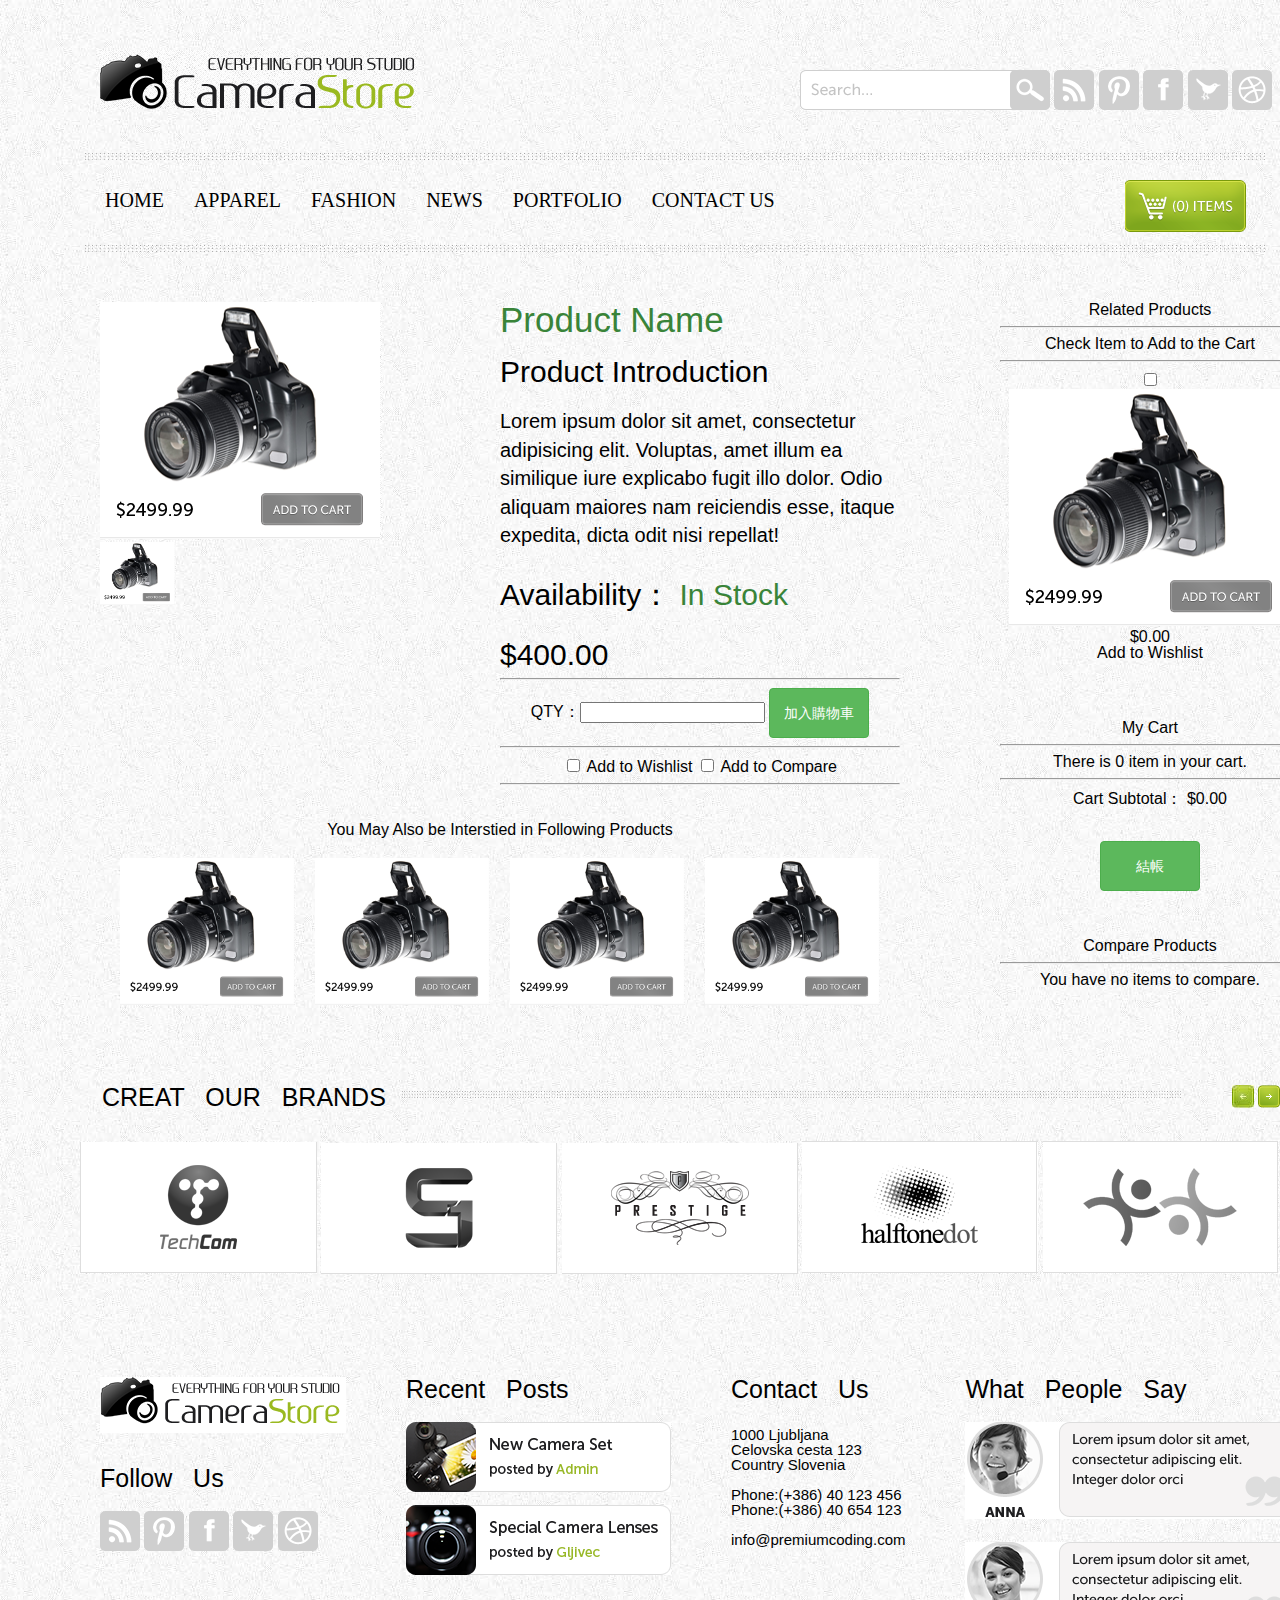
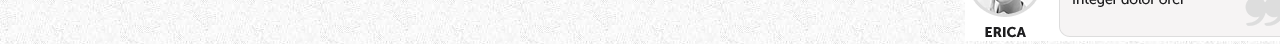
==== Product_detail.html @ 6d2dbd33 "資料上傳" ====
<!DOCTYPE html>
<html lang="en">
<head>
	<meta charset="UTF-8">
	<title>商品內頁</title>
	<link rel="stylesheet" type="text/css" href="css/all.css">
	<script src="js/jquery-1.9.1.min.js" type="text/javascript"></script>
    <script src="js/jquery.mlens-1.0.js" type="text/javascript"></script>
    <script src="js/all.js" type="text/javascript"></script>
    <script>
    	function divrefresh(){
		    var p1=document.getElementById('brands_1');
		    var p2=document.getElementById('brands_2');
		    var p3=document.getElementById('brands_3');
		    if(p1.style.display=='block'){
		    	p1.style.display='none';
		    	p2.style.display='block';
		   	}else if(p2.style.display=='block'){
		    	p2.style.display='none';
		    	p3.style.display='block';
		   	}else{
		    	p3.style.display='none';
		    	p1.style.display='block';
		 	}
		}
    </script>
</head>
<body>
	<div class="wrapper">
		<div class="header_container">
			<div class="logo_wrapper">
				<a href="index.html"><img src="images/logo.png"></a>
			</div>
			<div class="label_wrapper">
				<img src="images/label1.png">
				<img src="images/label2.png">
				<img src="images/label3.png">
				<img src="images/label4.png">
				<img src="images/label5.png">
				<img src="images/label6.png">
			</div>

			<img class="line1" src="images/line.jpg">

			<div class="nav">
				<ul class="nav_item">
					<li><a href="">HOME</a></li>
					<li><a href="">APPAREL</a></li>
					<li><a href="">FASHION</a></li>
					<li><a href="">NEWS</a></li>
					<li><a href="">PORTFOLIO</a></li>
					<li><a href="">CONTACT US</a></li>
				</ul>
			</div>

			<span class="shopping_cart toggle">
				<a href="">
					<img src="images/shopping_cart.png">
				</a>
				<nav class="droplist">
					<ul>
						<li><div class="small"><img src="images/featured_p1.png" alt=""></div></li>
						<li><div class="small"><img src="images/featured_p1.png" alt=""></div></li>
						<li><div class="small"><img src="images/featured_p1.png" alt=""></div></li>
						<li><div class="small"><img src="images/featured_p1.png" alt=""></div></li>
					</ul>
				</nav>
			</span>

			<img class="line2" src="images/line.jpg">
		</div>
		<div class="productdetail">
			<div class="detail_left">
				<div class="big">
					<img class="jQzoom" src="images/featured_p1.png" data-big="images/featured_p1_big.png">
				</div>
				<div class="small">
					<img src="images/featured_p1.png">
				</div>
			</div>
			<div class="detail_right">
				<h1>Product Name</h1>
				<h2>Product Introduction</h2>
				<p>Lorem ipsum dolor sit amet, consectetur adipisicing elit. Voluptas, amet illum ea similique iure explicabo fugit illo dolor. Odio aliquam maiores nam reiciendis esse, itaque expedita, dicta odit nisi repellat!</p>
				<h3>Availability： <span class="state">In Stock</span></h3>
				<h3>$400.00</h3>
				<hr>
				<form action="" class="form">
					QTY：<input type="text" name="Qity" id="">
					<input type="submit" class="btn btn-submit" value="加入購物車">
				</form>
				<hr>
					<input type="checkbox" name="" id=""> Add to Wishlist
					<input type="checkbox" name="" id=""> Add to Compare
				<hr>
			</div>
			<div class="detail_foot">
				<h2>You May Also be Interstied in Following Products</h2>
				<ul>
					<li><img src="images/featured_p1.png" alt=""></li>
					<li><img src="images/featured_p1.png" alt=""></li>
					<li><img src="images/featured_p1.png" alt=""></li>
					<li><img src="images/featured_p1.png" alt=""></li>
				</ul>
			</div>
		</div>
		<div class="productrecom">
			<form action="Product_List.html">
				<h2>Related Products</h2>
				<hr>
				<p>Check Item to Add to the Cart</p>
				<hr>
				<ul class="recomlist">
					<li>
						<input type="checkbox" name="">
						<img src="images/featured_p1.png" alt="">
						<p>$0.00</p>
						<a href="">Add to Wishlist</a>
					</li>
				</ul>
				<h3>My Cart</h3>
				<hr>
				<p>There is <span class="state"> 0 item</span> in your cart.</p>
				<hr>
				<div class="checkarea">
					<p>Cart Subtotal： $0.00</p>
					<input type="submit" class="btn btn-submit" value="結帳">
				</div>
				<h3>Compare Products</h3>
				<hr>
				<p>You have no items to compare.</p>
			</form>
		</div>

			<div class="brands_wrapper">
				<div class="products_header">
					<div class="title">CREAT &nbsp OUR &nbsp BRANDS</div>
					<div class="line_short"><img src="images/line_short.jpg"></div>
					<div class="arrow">
						<img src="images/arrow_r.jpg" onclick="javascript:divrefresh();">
						<img src="images/arrow_l.png" onclick="javascript:divrefresh();">
					</div>
				</div>
				<div class="brands" id="brands_1" style="display:block;">
					<a href=""><img src="images/brands1.png"></a>
					<a href=""><img src="images/brands2.png"></a>
					<a href=""><img src="images/brands3.png"></a>
					<a href=""><img src="images/brands4.png"></a>
					<a href=""><img src="images/brands5.png"></a>
				</div>
				<div class="brands" id="brands_2" style="display:none;">
					<a href=""><img src="images/brands5.png"></a>
					<a href=""><img src="images/brands3.png"></a>
					<a href=""><img src="images/brands2.png"></a>
					<a href=""><img src="images/brands1.png"></a>
					<a href=""><img src="images/brands4.png"></a>
				</div>
				<div class="brands" id="brands_3" style="display:none;">
					<a href=""><img src="images/brands2.png"></a>
					<a href=""><img src="images/brands5.png"></a>
					<a href=""><img src="images/brands3.png"></a>
					<a href=""><img src="images/brands4.png"></a>
					<a href=""><img src="images/brands1.png"></a>
				</div>
			</div>

		<div class="footer_container">
			<div class="footer_part">
				<div class="part1_1"><img src="images/logo2.png"></div>
				<div class="part1_2"><p>Follow &nbsp Us</p></div>
				<div class="part1_3">
					<a href=""><img src="images/label2.png"></a>
					<a href=""><img src="images/label3.png"></a>
					<a href=""><img src="images/label4.png"></a>
					<a href=""><img src="images/label5.png"></a>
					<a href=""><img src="images/label6.png"></a>
				</div>
			</div>

			<div class="footer_part2">
				<div class="part2_1"><p>Recent &nbsp Posts</p></div>
				<div class="part2_2"><img src="images/new_camera_set.png"></div>
				<div class="part2_3"><img src="images/special_camera_lenses.png"></div>
			</div>

			<div class="footer_part3">
				<div class="part3_1">
					<strong>Contact &nbsp Us</strong><br><br>
				</div>
				<div class="part3_2">
					1000 Ljubljana<br>Celovska cesta 123<br>Country Slovenia<br><br>
					Phone:(+386) 40 123 456<br>
					Phone:(+386) 40 654 123<br><br>

					info@premiumcoding.com
				</div>
			</div>

			<div class="footer_part4">
				<div class="part4_1"><strong>What &nbsp People &nbsp Say</strong></div>
				<div class="part4_2"><img src="images/say1.png"></div>
				<div class="part4_3"><img src="images/say2.png"></div>
			</div>
		</div>
	</div>
</body>
</html>
---- css/all.css ----
/* http://meyerweb.com/eric/tools/css/reset/ 
   v2.0 | 20110126
   License: none (public domain)
*/

html, body, div, span, applet, object, iframe,
h1, h2, h3, h4, h5, h6, p, blockquote, pre,
a, abbr, acronym, address, big, cite, code,
del, dfn, em, img, ins, kbd, q, s, samp,
small, strike, strong, sub, sup, tt, var,
b, u, i, center,
dl, dt, dd, ol, ul, li,
fieldset, form, label, legend,
table, caption, tbody, tfoot, thead, tr, th, td,
article, aside, canvas, details, embed, 
figure, figcaption, footer, header, hgroup, 
menu, nav, output, ruby, section, summary,
time, mark, audio, video {
	margin: 0;
	padding: 0;
	border: 0;
	font-size: 100%;
	font: inherit;
	vertical-align: baseline;
}
/* HTML5 display-role reset for older browsers */
article, aside, details, figcaption, figure, 
footer, header, hgroup, menu, nav, section {
	display: block;
}
body {
	line-height: 1;
}
ol, ul {
	list-style: none;
}
blockquote, q {
	quotes: none;
}
blockquote:before, blockquote:after,
q:before, q:after {
	content: '';
	content: none;
}
table {
	border-collapse: collapse;
	border-spacing: 0;
}

/*wrapper*/
body{
	background-image: url('../images/background.jpg');
	font-family: Arial;
}
.wrapper{
	width: 1350px;
	margin: auto;
}

.line1{
	display: block;
	margin: 0 auto;
	padding-top: 40px;
}

.line2{
	display: block;
	margin: 0 auto;
	padding-top: 10px;
}
.line3{

	display: block;
	float: left;

}
.line4{
	display: block;
}
.line5{
	display: block;
}

a{
	text-decoration:none;
	color: black;
}
a:visited{
	color: black;
}
a:hover{
	color:#5cb85c;
}

/* header_container */
.header_container{
	width: 1350px;
}

.header_container div{
	float: left;
}

.logo_wrapper{
	float: left;
	width: 350px;
	margin-left: 100px;
	margin-top: 50px;
}

.label_wrapper{
	float: left;
	width: 500px;
	margin-left: 350px;
	margin-top: 70px;
}

.nav{
	float: left;
	margin-left: 75px;
	margin-top: 30px;
	font-size: 20px;
	font-family: cursive;
}

.nav ul li{
	float: left;
	margin-left: 30px;
}

.shopping_cart{
	float: left;
	margin-top: 20px;
	margin-left: 350px;
}

/*main_container*/

.main_container{
	margin-top: 70px;
}

	/*bannerbox*/
	.bannerbox { width: 1172px; height: 447px; overflow: hidden; margin: 0px auto; }
	#focus { width: 1172px; height: 447px; clear: both; overflow: hidden; position: relative; float: left; }
    #focus ul { width: 1172px; height: 447px; float: left; position: absolute; clear: both; padding: 0px; margin: 0px; }
        #focus ul li { float: left; width: 1172px; height: 447px; overflow: hidden; position: relative; padding: 0px; margin: 0px; }
    #focus .preNext { width: 550px; height: 447px; position: absolute; top: 0px; cursor: pointer; }
    #focus .pre { left: 0; background: url(../images/sprite.png) no-repeat left center; }
    #focus .next { right: 0; background: url(../images/sprite1.png) no-repeat right center; }

    .banner_title_wrapper{
    	float: left;
    	width: 1350px;
    }
	.banner_title{
		float: left;
		font-size: 35px;
		margin-top: 25px;
		margin-left: 90px;
	}
	.visit{
		float: left;
		margin-top: 15px;
		margin-left: 60px;
	}



.products_header{
	float: left;
	width: 1270px;
	padding-top: 80px;
}
	.title{
	width: 300px;
	float: left;
	
	margin-left: 22px;
	font-size:25px;
	}

	.line_short{
		float: left;
		width: 100px;
	}

	.arrow{
		float: left;
		margin-left: 730px;
	}


.featured_title{
	width: 300px;
	float: left;
	padding-right:40px; 
	margin-top: 100px;
	margin-left: 22px;
	font-size:25px;
}

.recent_products_wrapper{
	width: 1270px;
	float: left;
	margin-left:80px;
}

.recent_product{
	float: left;
	width: 280px;
	margin-left: 20px;
	margin-top: 30px;
}
.recent_product h3{
	margin:0 auto;
	width: 280px;
	font-size: 20px;
	margin-top: 5px;
}
.recent_product p{
	width: 280px;
	margin-top: 15px;
	margin-bottom: 30px;
	line-height: 1.42857143;
}
.recent_product a.view_product{
	color:green;
	width: 280px;
	margin-top: 30px;
}

.featured_products_wrapper{
	width: 1270px;
	float: left;
	margin-left:80px;	 
}
.featured_product{
	float: left;
	width: 280px;
	margin-left: 20px;
	margin-top: 30px;
}
.featured_product h3{
	margin:0 auto;
	width: 280px;
	font-size: 20px;
	margin-top: 5px;
}
.featured_product p{
	width: 280px;
	margin-top: 15px;
	margin-bottom: 30px;
	line-height: 1.42857143;
}
.featured_product a.view_product{
	color:green;
	width: 280px;
	margin-top: 50px;
}


.featured_products_wrapper{
	float: left;
	margin-left:80px;
}

.brands_wrapper{
	width: 1270px;
	float: left;
	margin-left:80px;	 
}

.brands_title{
	width: 300px;
	float: left;
	padding-right: 40px;
	margin-top: 80px;
	margin-left: 100px;
	font-size:25px;
}

.brands{
	float: left;
	margin-top: 30px;
}

/*footer_container*/

.footer_container{
	float: left;
	margin-top: 100px;
	padding-left: 100px;
}

.footer_part{
	float: left;
}

	.part1_1{
	}

	.part1_2{
		margin-top: 30px;
		font-size: 25px;

	}

	.part1_3{
		margin-top: 20px;

	}

.footer_part2{
	float: left;
	margin-left: 60px;
}

	.part2_1{
		font-size: 25px;
	}

	.part2_2{
		margin-top: 20px;
	}

	.part2_3{
		margin-top: 10px;
	}

.footer_part3{
	float: left;
	margin-left: 60px;
}

	.part3_1{
		font-size: 25px;
	}

	.part3_2{
		font-size: 15px;
	}


.footer_part4{
	float: left;
	margin-left: 60px;
}
	.part4_1{
		font-size: 25px;
	}

	.part4_2{
		margin-top: 20px;
	}

	.part4_3{
		margin-top: 20px;
	}


/*Product_List*/
.checkoutwrap{
	width: 1350px;
	margin: auto;
}
.checkoutlist{
	text-align: center;
	margin-top: 25px;
	margin-left: 100px;
	float: left;
	width: 800px;
}
.checkoutlist h1{
	font-size: 35px;
	text-align: left;
	margin-bottom: 20px;
}
hr .line{
    display: block;
    margin-top: 0.5em;
    margin-bottom: 0.5em;
    margin-left: auto;
    margin-right: auto;
    border-style: inset;
    border-width: 1px;
}
.checkoutlist h2{
	margin-top: 20px;
	margin-bottom: 20px;
	font-size: 30px;
	text-align: center;
}
.table{
	margin-top: 20px;
}
.table > thead > tr > th,
.table > tbody > tr > th,
.table > tfoot > tr > th,
.table > thead > tr > td,
.table > tbody > tr > td,
.table > tfoot > tr > td {
	width: 800px;
	padding: 8px;
	line-height: 1.42857143;
	vertical-align: top;
	border-top: 1px solid #ddd;
}
.form_detail{
	margin-top: 20px;
	height: 400px;
	line-height: 1.42857143;
}
.form_detail li{
	text-align: left;
}
.form_detail input{
	width: 314px;
	height: 20px;
	margin-bottom: 10px;
	border-radius: 5px;
}
.form_left{
	margin-left: 25px;
	margin-right: 50px;
	float: left;
}
.email{
	width: 500px;
}
.form_right{
	float: right;
}
.form_pay{
	height: 35px;
}
.form_pay>.form_left{
	margin-top: 10px;
	margin-left: 150px;
}
.form_pay>.form_right{
	margin-top: 10px;
	margin-right: 150px;
}
.btn{
	width: 100px;
	height: 50px;
	display: inline-block;
	padding: 6px 12px;
	margin-bottom: 0;
	font-size: 14px;
	font-weight: 400;
	line-height: 1.42857143;
	text-align: center;
	white-space: nowrap;
	vertical-align: middle;
	cursor: pointer;
	border: 1px solid transparent;
	border-radius: 4px;
}
.btn-submit{
	color: #fff;
	background-color: #5cb85c;
	border-color: #4cae4c;
}
.btn-submit:hover{
	color: #fff;
	background-color: #449d44;
 	border-color: #398439;
}
/*Product_detail*/
.productdetail{
	text-align: center;
	margin-top: 50px;
	margin-left: 100px;
	float: left;
	width: 800px;
}
.detail_left{
	text-align: left;
	float: left;
	width: 300px;
	height: 500px;
}
.detail_right{
	float: right;
	width: 400px;
	height: 500px;
}
.big{
	position: relative;
}
.big>img{
	height: 125%;
	width: 125%;
}
.small>img{
	width: 25%;
	height: 25%;
}
.detail_right>h1{
	font-size: 35px;
	text-align: left;
	margin-bottom: 20px;
	color: #398439;
}
.detail_right>h2,
.productrecom>h2{
	margin-top: 20px;
	margin-bottom: 20px;
	font-size: 30px;
	text-align: left;
}
.detail_right>p{
	font-size: 20px;
	line-height: 1.42857143;
	text-align: left;
}
.detail_right>h3{
	margin-top: 30px;
	font-size: 30px;
	text-align: left;
}
.detail_right>h3>.state{
	color: #398439;
}
.detail_foot{
	float: left;
	width: 800px;
}
.detail_foot>h2{
	margin-top: 20px;
	margin-bottom: 20px;
}
.detail_foot img{
	margin-left: 20px;
	width: 175px;
	float: left;
}
.productrecom{
	text-align: center;
	margin-top: 50px;
	margin-left: 100px;
	float: left;
	width: 300px;
}
.recomlist{
	height: 350px;
}
.productrecom>p>.state{
	color: #398439;
}
.checkarea{
	height: 150px;
	line-height: 1.42857143;
}
.checkarea>input{
	margin-top: 30px;
}
/* Product_Index */

.main{
	width: 1350px;
}

.product-category{
	width: 840px;
	float: left;
}

.first-items{
	width: 840px;
	float: left;
}

.last-items{
	width: 840px;
	float: left;
}

.first-items>li{
	float: left;
	width: 200px;
	margin-left: 80px;
	margin-top: 50px;
	margin-bottom: 90px;
}

.last-items>li{
	float: left;
	width: 200px;
	margin-left: 80px;
	margin-top: 50px;
	margin-bottom: 90px;
}

.product_content{
	text-align: left;
	margin-top: 65px;
	float: left;
}
.product_content p{
	margin-top: 5px;
	color: red;

}
.money{
	color: black;
	font-weight: bold;
}

nav{
	display: block;
    float: left;
    width: 100px;
    margin-bottom: 30px;
}
.toggle{
	width: 100px;
}
.droplist{
	width: 100px;
}
.droplist .small>img{
	height: 75%;
	width: 75%;
}
.droplist ul{
    margin: 0;
    padding: 0;
}
.droplist li{
    float: left;
    color: #FFF;
    list-style: none;
}
.droplist img{
	margin-left: 20px;
	margin-top: 10px;
}
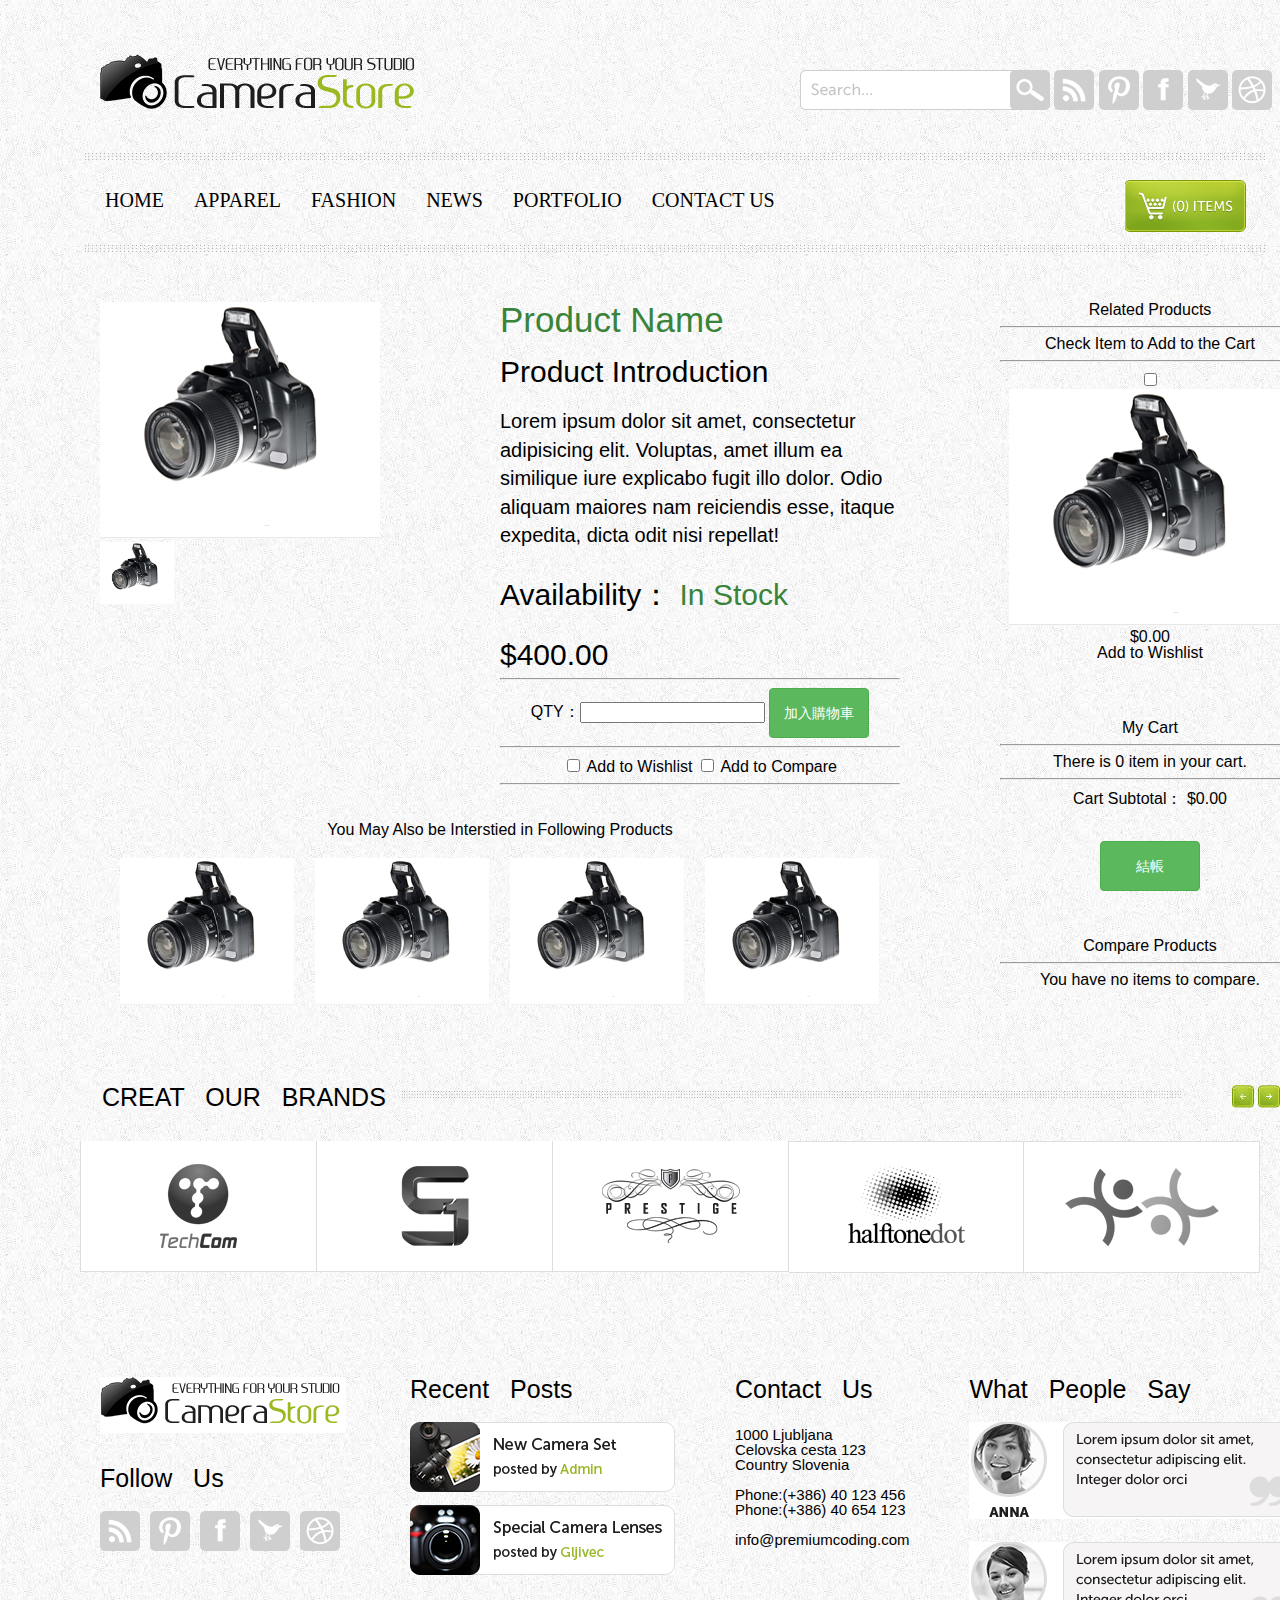
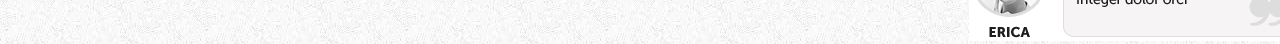
==== commit 39fb66ae: "資料更新" ====
--- a/Product_detail.html
+++ b/Product_detail.html
@@ -53,19 +53,10 @@
 				</ul>
 			</div>
 
-			<span class="shopping_cart toggle">
-				<a href="">
-					<img src="images/shopping_cart.png">
-				</a>
-				<nav class="droplist">
-					<ul>
-						<li><div class="small"><img src="images/featured_p1.png" alt=""></div></li>
-						<li><div class="small"><img src="images/featured_p1.png" alt=""></div></li>
-						<li><div class="small"><img src="images/featured_p1.png" alt=""></div></li>
-						<li><div class="small"><img src="images/featured_p1.png" alt=""></div></li>
-					</ul>
-				</nav>
+			<span class="shopping_cart">
+				<a href=""><img src="images/shopping_cart.png"></a>
 			</span>
+
 
 			<img class="line2" src="images/line.jpg">
 		</div>
@@ -141,46 +132,52 @@
 						<img src="images/arrow_l.png" onclick="javascript:divrefresh();">
 					</div>
 				</div>
-				<div class="brands" id="brands_1" style="display:block;">
-					<a href=""><img src="images/brands1.png"></a>
-					<a href=""><img src="images/brands2.png"></a>
-					<a href=""><img src="images/brands3.png"></a>
-					<a href=""><img src="images/brands4.png"></a>
-					<a href=""><img src="images/brands5.png"></a>
-				</div>
-				<div class="brands" id="brands_2" style="display:none;">
-					<a href=""><img src="images/brands5.png"></a>
-					<a href=""><img src="images/brands3.png"></a>
-					<a href=""><img src="images/brands2.png"></a>
-					<a href=""><img src="images/brands1.png"></a>
-					<a href=""><img src="images/brands4.png"></a>
-				</div>
-				<div class="brands" id="brands_3" style="display:none;">
-					<a href=""><img src="images/brands2.png"></a>
-					<a href=""><img src="images/brands5.png"></a>
-					<a href=""><img src="images/brands3.png"></a>
-					<a href=""><img src="images/brands4.png"></a>
-					<a href=""><img src="images/brands1.png"></a>
-				</div>
+				<ul class="brands" id="brands_1" style="display:block;">
+					<li><a href=""><img src="images/brands1.png"></a></li>
+					<li><a href=""><img src="images/brands2.png"></a></li>
+					<li><a href=""><img src="images/brands3.png"></a></li>
+					<li><a href=""><img src="images/brands4.png"></a></li>
+					<li><a href=""><img src="images/brands5.png"></a></li>
+				</ul>
+				<ul class="brands" id="brands_2" style="display:none;">
+					<li><a href=""><img src="images/brands5.png"></a></li>
+					<li><a href=""><img src="images/brands3.png"></a></li>
+					<li><a href=""><img src="images/brands2.png"></a></li>
+					<li><a href=""><img src="images/brands1.png"></a></li>
+					<li><a href=""><img src="images/brands4.png"></a></li>
+				</ul>
+				<ul class="brands" id="brands_3" style="display:none;">
+					<li><a href=""><img src="images/brands2.png"></a></li>
+					<li><a href=""><img src="images/brands5.png"></a></li>
+					<li><a href=""><img src="images/brands3.png"></a></li>
+					<li><a href=""><img src="images/brands4.png"></a></li>
+					<li><a href=""><img src="images/brands1.png"></a></li>
+				</ul>
 			</div>
 
 		<div class="footer_container">
 			<div class="footer_part">
-				<div class="part1_1"><img src="images/logo2.png"></div>
+				<div class="part1_1"><a href=""><img src="images/logo2.png"></a></div>
 				<div class="part1_2"><p>Follow &nbsp Us</p></div>
 				<div class="part1_3">
-					<a href=""><img src="images/label2.png"></a>
-					<a href=""><img src="images/label3.png"></a>
-					<a href=""><img src="images/label4.png"></a>
-					<a href=""><img src="images/label5.png"></a>
-					<a href=""><img src="images/label6.png"></a>
+					<ul>
+						<li><a href=""><img src="images/label2.png" alt=""></a></li>
+						<li><a href=""><img src="images/label3.png" alt=""></a></li>
+						<li><a href=""><img src="images/label4.png" alt=""></a></li>
+						<li><a href=""><img src="images/label5.png" alt=""></a></li>
+						<li><a href=""><img src="images/label6.png" alt=""></a></li>
+					</ul>
 				</div>
 			</div>
 
 			<div class="footer_part2">
 				<div class="part2_1"><p>Recent &nbsp Posts</p></div>
-				<div class="part2_2"><img src="images/new_camera_set.png"></div>
-				<div class="part2_3"><img src="images/special_camera_lenses.png"></div>
+				<ul>
+					<li><div class="part2_2"><img src="images/new_camera_set.png"></div></li>
+					<li><div class="part2_3"><img src="images/special_camera_lenses.png"></div></li>
+				</ul>
+				
+				
 			</div>
 
 			<div class="footer_part3">
@@ -195,11 +192,12 @@
 					info@premiumcoding.com
 				</div>
 			</div>
-
 			<div class="footer_part4">
 				<div class="part4_1"><strong>What &nbsp People &nbsp Say</strong></div>
-				<div class="part4_2"><img src="images/say1.png"></div>
-				<div class="part4_3"><img src="images/say2.png"></div>
+				<ul>
+					<li><div class="part4_2"><img src="images/say1.png"></div></li>
+					<li><div class="part4_3"><img src="images/say2.png"></div></li>
+				</ul>
 			</div>
 		</div>
 	</div>
--- a/css/all.css
+++ b/css/all.css
@@ -188,8 +188,15 @@
 	.arrow{
 		float: left;
 		margin-left: 730px;
-	}
-
+		cursor: pointer;
+	}
+
+.form_search input{
+	width: 150px;
+	height: 20px;
+	margin-bottom: 10px;
+	border-radius: 5px;
+}
 
 .featured_title{
 	width: 300px;
@@ -284,6 +291,9 @@
 	float: left;
 	margin-top: 30px;
 }
+.brands li{
+	float: left;
+}
 
 /*footer_container*/
 
@@ -310,6 +320,10 @@
 		margin-top: 20px;
 
 	}
+	.part1_3 li{
+		float: left;
+		margin-right: 10px;
+	}
 
 .footer_part2{
 	float: left;
@@ -322,10 +336,12 @@
 
 	.part2_2{
 		margin-top: 20px;
+		float: left;
 	}
 
 	.part2_3{
 		margin-top: 10px;
+		float: left;
 	}
 
 .footer_part3{
@@ -352,10 +368,12 @@
 
 	.part4_2{
 		margin-top: 20px;
+		float: left;
 	}
 
 	.part4_3{
 		margin-top: 20px;
+		float: left;
 	}
 
 
@@ -427,6 +445,7 @@
 }
 .email{
 	width: 500px;
+	margin-left: -66px;
 }
 .form_right{
 	float: right;
@@ -561,80 +580,77 @@
 
 .main{
 	width: 1350px;
+	/*height: 500px;*/
 }
 
 .product-category{
-	width: 840px;
+	
+	float: left;
+}
+
+.aaa{
 	float: left;
 }
 
 .first-items{
-	width: 840px;
+	width: 250px;
+	margin-left: 10px;
+	margin-top: 50px;
+	margin-bottom: 80px;
 	float: left;
 }
 
 .last-items{
-	width: 840px;
-	float: left;
-}
-
-.first-items>li{
-	float: left;
-	width: 200px;
-	margin-left: 80px;
-	margin-top: 50px;
-	margin-bottom: 90px;
-}
-
-.last-items>li{
-	float: left;
-	width: 200px;
-	margin-left: 80px;
-	margin-top: 50px;
-	margin-bottom: 90px;
-}
+	width: 250px;
+	margin-left: 10px;
+	margin-top: 50px;
+	margin-bottom: 80px;
+	float: left;
+}
+
+.first-items>li>a>img{
+	float: left;
+	margin-left: 10px;
+	margin-top: 50px;
+	margin-bottom: 80px;
+}
+
+.last-items>li>a>img{
+	float: left;
+	margin-left: 10px;
+	margin-top: 50px;
+	margin-bottom: 80px;
+}
+
 
 .product_content{
-	text-align: left;
-	margin-top: 65px;
-	float: left;
+	/*text-align: left;*/
+	margin-top: 20px;
+	
+	
 }
 .product_content p{
 	margin-top: 5px;
-	color: red;
-
+	color: black;
+	font-weight: bold;
+	font-family: cursive;
+	font-size: 20px;
 }
 .money{
 	color: black;
 	font-weight: bold;
 }
-
-nav{
+.add_button{
 	display: block;
-    float: left;
-    width: 100px;
-    margin-bottom: 30px;
-}
-.toggle{
 	width: 100px;
-}
-.droplist{
-	width: 100px;
-}
-.droplist .small>img{
-	height: 75%;
-	width: 75%;
-}
-.droplist ul{
-    margin: 0;
-    padding: 0;
-}
-.droplist li{
-    float: left;
-    color: #FFF;
-    list-style: none;
-}
-.droplist img{
-	margin-left: 20px;
-	margin-top: 10px;
+	height: 20px;
+	background-color: red;
+	text-align: center; 
+	color: white;
+	font-size: 12px;
+	line-height: 20px;
+}
+
+.add_button a:visited{
+	color: white;
 }